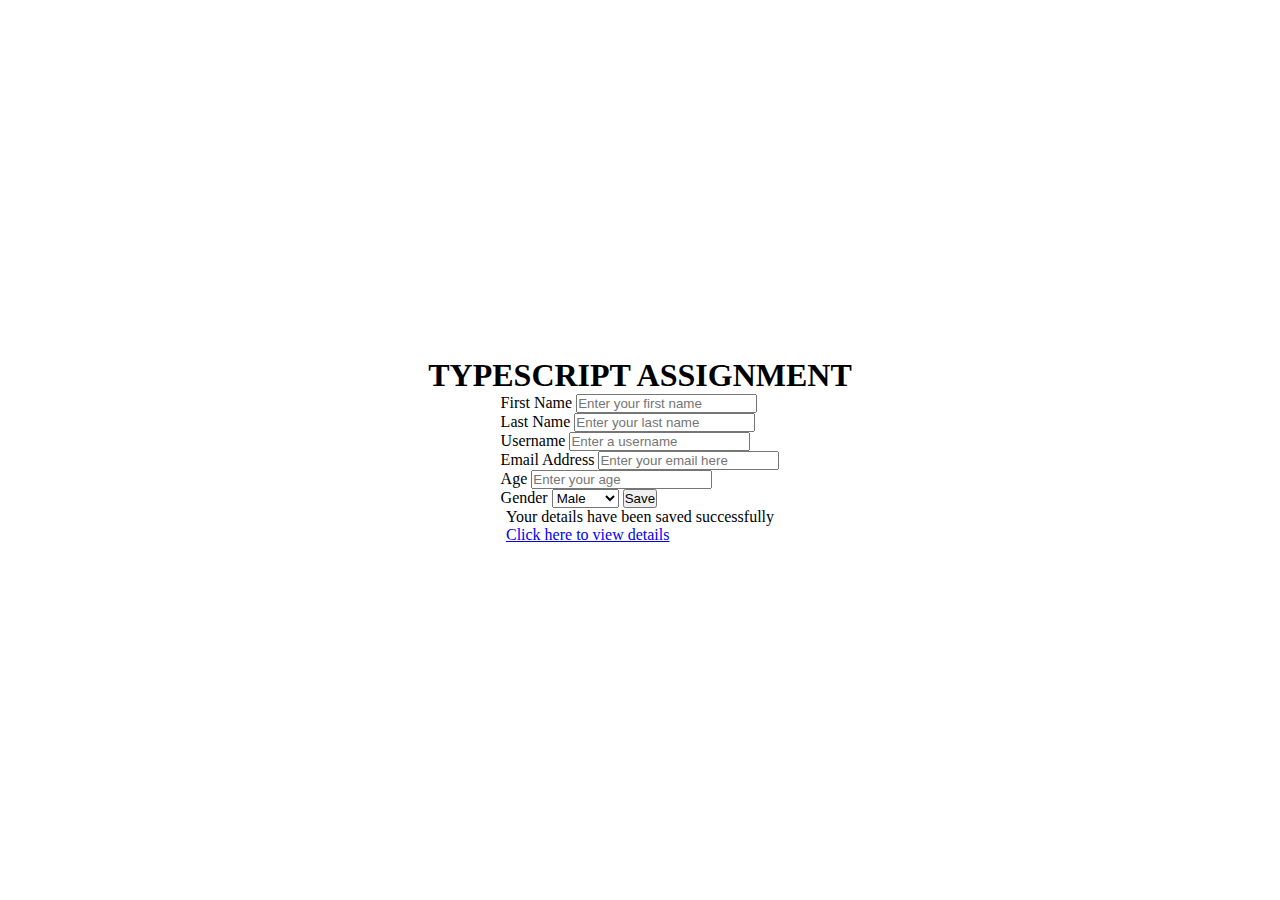
==== index.html @ 512a0ec0 "first commit" ====
<!DOCTYPE html>
<html lang="en">
<head>
    <meta charset="UTF-8">
    <meta http-equiv="X-UA-Compatible" content="IE=edge">
    <meta name="viewport" content="width=device-width, initial-scale=1.0">
    <link rel="stylesheet" href="styles.css">
    <title>TypeScript Assesment</title>
</head>
<body>
    <header>
        <h1>TYPESCRIPT ASSIGNMENT</h1>
    </header>

    <form action="" id="myform">
        <label for="firstName">First Name</label>
        <input type="text" id="firstName" placeholder="Enter your first name"><br>

        <label for="lastName">Last Name</label>
        <input type="text" id="lastName" placeholder="Enter your last name"><br>

        <label for="username">Username</label>
        <input type="text" id="username" placeholder="Enter a username"><br>

        <label for="email">Email Address</label>
        <input type="email" id="email" placeholder="Enter your email here"><br>

        <label for="age">Age</label>
        <input type="number" id="age" placeholder="Enter your age"><br>

        <label for="gender">Gender</label>
        <select name="gender" id="gender">
            <option value="male">Male</option>
            <option value="female">Female</option>
        </select>

        <input id="saveButton" type="submit" value="Save">
    </form>

    <div class="successMessageContainer">
        <p>Your details have been saved successfully</p>
        <a id="showDetailsLink" href="displayDetails.html">Click here to view details</a>
    </div>

    <script src="index.js"></script>
</body>
</html>
---- styles.css ----
*{
    box-sizing: border-box;
    margin: 0;
    padding: 0;
}

body{
    height: 100vh;
    display: flex;
    flex-direction: column;
    justify-content: center;
    align-items: center;
}

/* h1{
    text-align: center;
}

form{
    margin: 0 auto;
} */
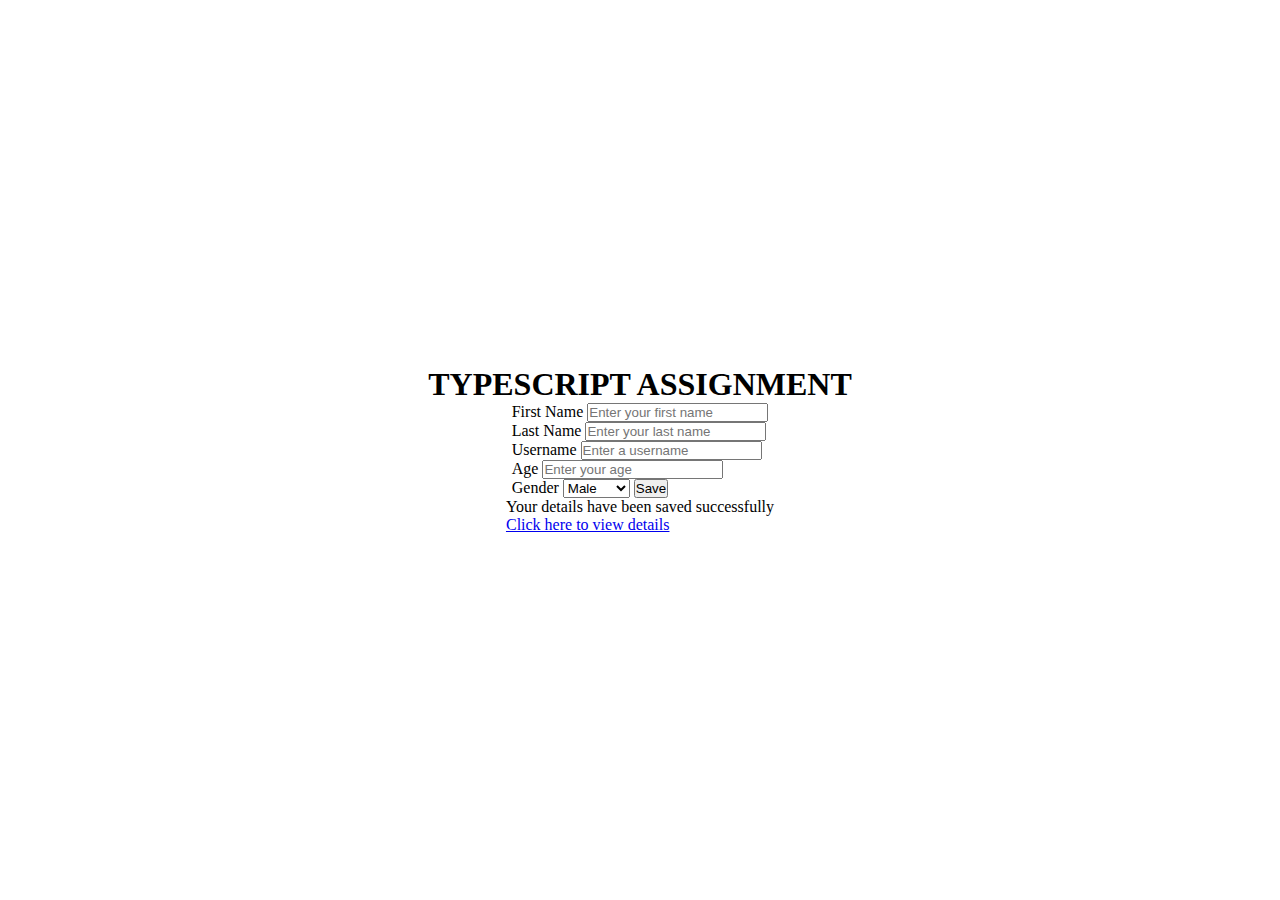
==== commit e875b6b8: "displayed user details" ====
--- a/index.html
+++ b/index.html
@@ -22,8 +22,8 @@
         <label for="username">Username</label>
         <input type="text" id="username" placeholder="Enter a username"><br>
 
-        <label for="email">Email Address</label>
-        <input type="email" id="email" placeholder="Enter your email here"><br>
+        <!-- <label for="email">Email Address</label>
+        <input type="email" id="email" placeholder="Enter your email here"><br> -->
 
         <label for="age">Age</label>
         <input type="number" id="age" placeholder="Enter your age"><br>
@@ -39,7 +39,7 @@
 
     <div class="successMessageContainer">
         <p>Your details have been saved successfully</p>
-        <a id="showDetailsLink" href="displayDetails.html">Click here to view details</a>
+        <a id="showDetailsLink" href="display.html">Click here to view details</a>
     </div>
 
     <script src="index.js"></script>
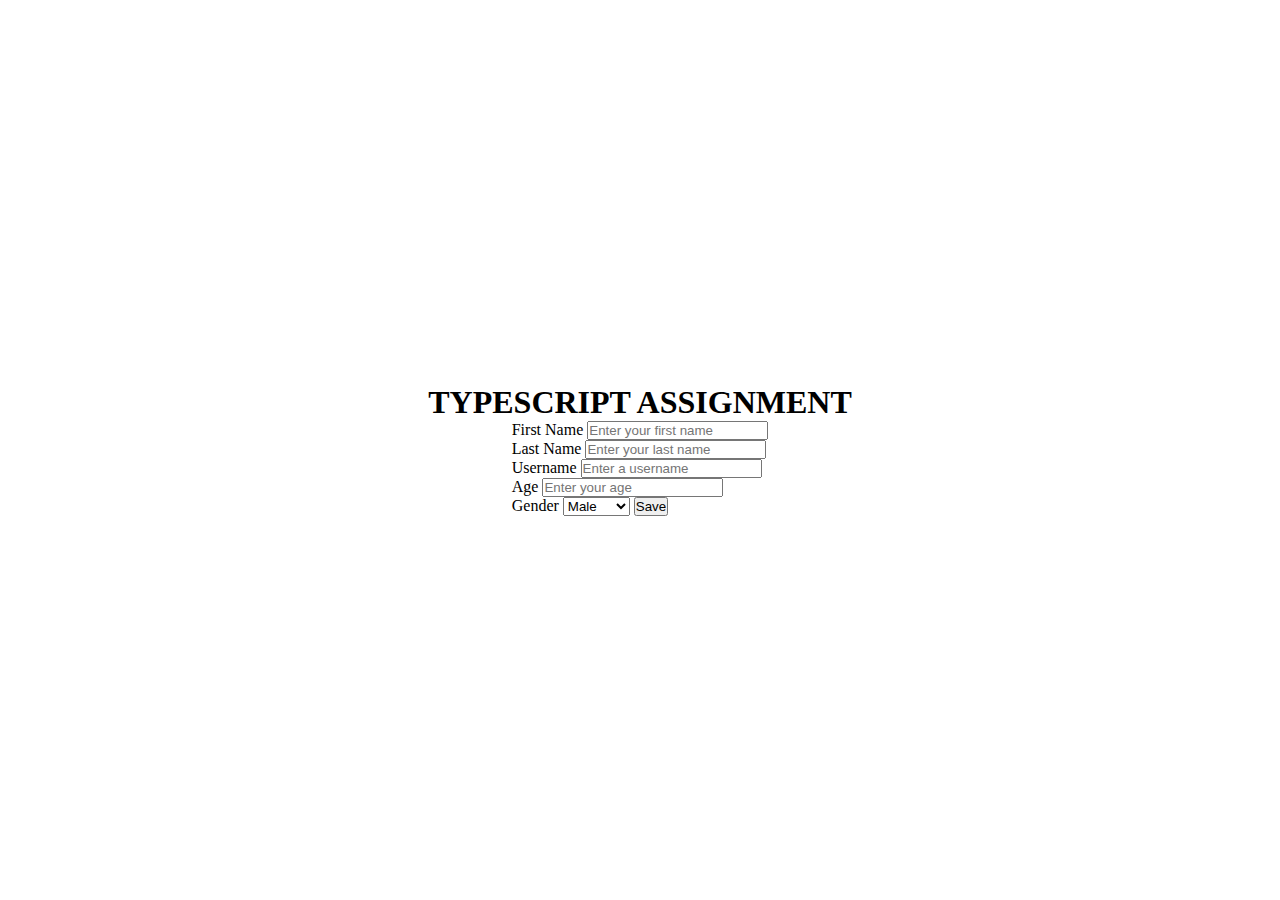
==== commit 895a2a17: "displayed link to next page on click event" ====
--- a/index.html
+++ b/index.html
@@ -37,7 +37,7 @@
         <input id="saveButton" type="submit" value="Save">
     </form>
 
-    <div class="successMessageContainer">
+    <div id="successMessageContainer">
         <p>Your details have been saved successfully</p>
         <a id="showDetailsLink" href="display.html">Click here to view details</a>
     </div>
--- a/styles.css
+++ b/styles.css
@@ -12,10 +12,6 @@
     align-items: center;
 }
 
-/* h1{
-    text-align: center;
-}
-
-form{
-    margin: 0 auto;
-} */+#successMessageContainer{
+    display: none;
+}